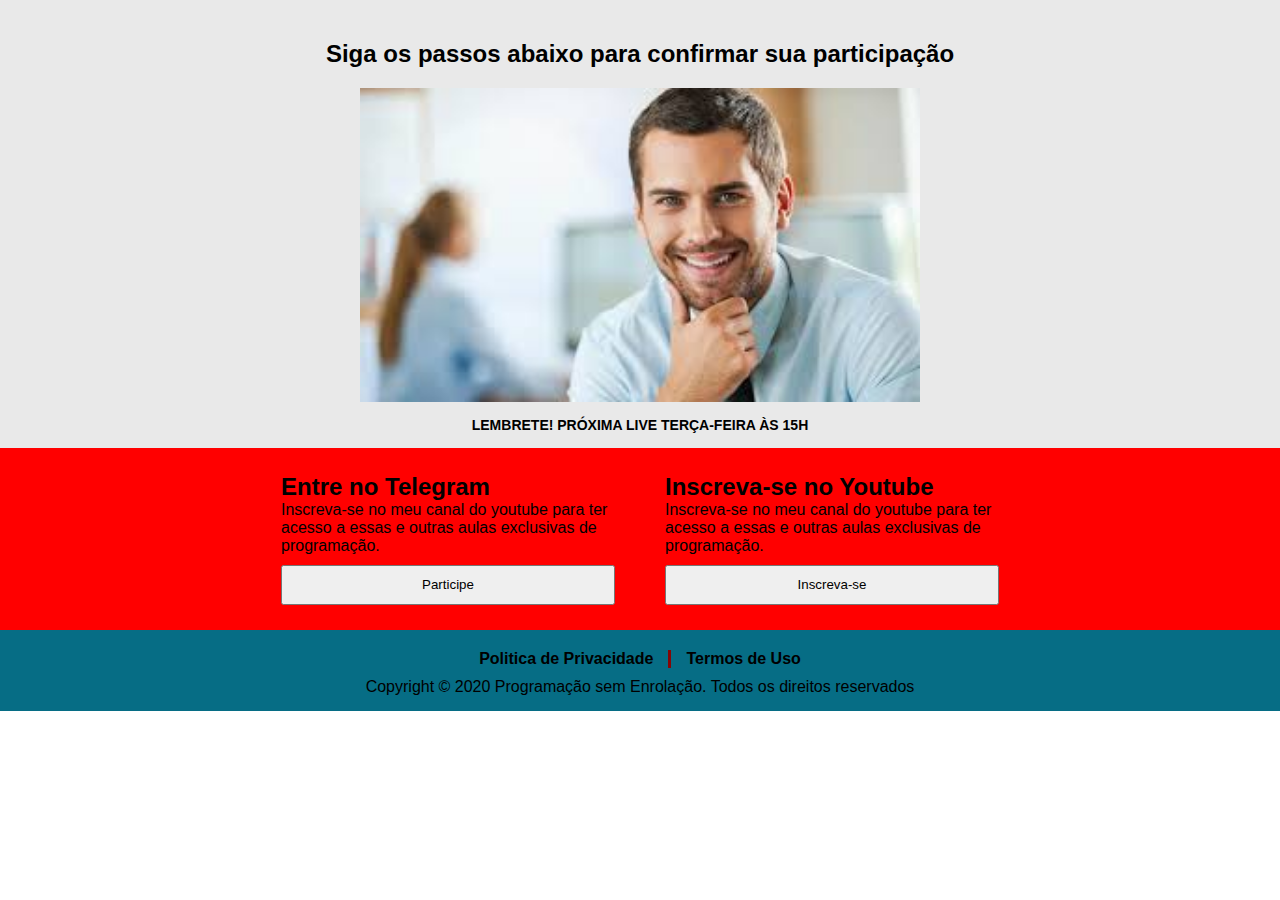
==== landing_page/obrigado.html @ 361745cb "Criação da página de obrigado" ====
<!DOCTYPE html>
<html lang="en">
<head>
    <meta charset="UTF-8">
    <meta name="viewport" content="width=device-width, initial-scale=1.0">
    <title>Obrigado</title>
    <!-- Favicon -->
    <link rel="icon" type="image/png" href="./images/icons/favicon.png"/>
    <!-- CSS link -->
    <link rel="stylesheet" type="text/css" href="style.css">
</head>
<body>
    <!-- Head -->
    <div class="pre-head">
        <div class="head">
            <h1>Siga os passos abaixo para confirmar sua participação</h1>
            <img src="./images/img1.jpg">
            <h2>LEMBRETE! PRÓXIMA LIVE TERÇA-FEIRA ÀS 15H</h2>
        </div>
    </div>
    <!-- ./Head -->

    <!-- Body -->
    <div class="pre-follow">
        <div class="follow">
            <div>
                <h1>Entre no Telegram</h1>
                <p>Inscreva-se no meu canal do youtube para ter acesso a essas e outras aulas exclusivas de programação.</p>
                <button>Participe</button>
            </div>
            <div>
                <h1>Inscreva-se no Youtube</h1>
                <p>Inscreva-se no meu canal do youtube para ter acesso a essas e outras aulas exclusivas de programação.</p>
                <button>Inscreva-se</button>
            </div>
        </div>
    </div>
    <!-- ./Body -->

    <!-- Footer -->
    <footer class="pre-footer">
        <div class="footer">
            <div class="terms">
                <h4><a href="./politica-de-privacidade.html">Politica de Privacidade</a></h4>
                <h4><a href="./termos-de-uso.html">Termos de Uso</a></h4>
            </div>
            <div class="copyright">
                Copyright © 2020 Programação sem Enrolação. Todos os direitos reservados
            </div>
        </div>
    </footer>

    <!-- ./Footer -->
    
</body>
</html>
---- landing_page/style.css ----
*{
    margin: 0;
    padding: 0;
    box-sizing: border-box;
}

a{
    color: black; /* blue colors for links too */
    text-decoration: inherit; /* no underline */
  }
  
body{
    font-family: Arial, Helvetica, sans-serif;
    overflow-x: hidden; /* Hide horizontal scrollbar */
}

.HTML{
    color: #DD4B25;
    
}
.CSS{
    color: #026EB4;
}
.JS{
    color: #EFD81D;
}
.pre-headline{
    height: 50vh;
    background-color: #04B2D9;
    display: flex;
    width: 100vw;
    justify-content: center;

    background-image: url('../images/bg.jpg');
    background-size: cover;
    background-position: bottom;
    overflow: hidden;
    color: rgb(255, 255, 255);
}

.headline{
    padding: 25px;
    width: 70%;
    height: 100%;
    display: flex;
    align-items: center;
    justify-content: space-around;
    
}

.text-headline{
    width: 35%;
    font-size: 15px;  
    
}
.text-headline input, button{
    width: 100%;
    margin-top: 10px;
    height: 40px;
}
.text-headline button{
    background-color: #F21905;
    color: white;
    border: 0;
    border-radius: 5px;
    margin-bottom: 15px;
    font-size: 16px;
    font-weight: bold;

}
.text-headline input{
    text-align: center;
    color: white;
    margin-top: 25px;
    font-size: 18px;
    
}

.photo-headline{
}

.photo-headline img{
    width: 509px;
    margin: 15px;
    /* border: 5px solid #ffffff ; */
    
}

/* ./Headline */
.bg{
    background-color: #066d85;
    color: rgb(235, 235, 235);
    display: flex;
    height: 170px;
    width: 100vw;
    justify-content: center;
    box-shadow: 0px 0px 10px  rgb(104, 104, 104) inset;
}

.separation{
    width: 50%;
    display: flex;
    justify-content: space-around;
    font-size: 15px;
    align-items: center;
    
}
.separation img{
    width: 55px;
    
    margin-right: 10px;
    
    
}
.separation--1{
    display: flex;
    padding-right: 10px;
    border-right: 3px solid #F21905;
    align-items: center;
}
.separation--2{
    display: flex;
    padding-left: 15px;
    padding-right: 5px;
    align-items: center;
    border-right: 3px solid #F21905;
}
.separation--3{
    padding-left: 15px;
    display: flex;
    align-items: center;

}

/*  */

.pre-apresentation{
    width: 100vw;
    background-color: rgba(212, 212, 212, 0.514);
    display: flex;
    justify-content: center;
}

.apresentation{
    padding: 45px;
    width: 60%;
    display: grid;
    grid-template-columns: auto auto;
    grid-template-rows: auto;
}

.text-apresentation{
    border-right: 3px solid #538DF5;
    padding-right: 15px;
    font-size: 10px;
    
    
}
.text-apresentation p{
    margin-top: 10px;
    font-size: 16px;
}

.photo-apresentation{
    display: flex;
    justify-content: center;
    align-items: center;
}
.photo-apresentation .container{
    width: 80%;
    margin-left: 25px;
}
.photo-apresentation p{
    width: 80%;
    text-align: justify;
    font-size: 16px;
    margin-left: 25px;
}

.photo-apresentation img{
    height: 150px;
    width: 150px;
}


/* Footer */
.pre-footer{
    width: 100vw;
    background-color: #066d85;
    padding-top: 20px;
}
.footer{
    display: flex;
    flex-direction: column;
    justify-content: center;
    align-items: center;
    width: 100%;
}
.terms{
    display: flex;
}

.terms h4{
    padding-right: 15px;
    padding-left: 15px;
    margin-bottom: 10px;
}
.terms h4:first-child{
    border-right: 3px solid #850606;
}
.copyright{
    margin-bottom: 15px;
    
}



/* Página Obrigado */

.pre-head{
    background-color: rgba(212, 212, 212, 0.521);
}

.head{
    display: flex;
    flex-direction: column;
    align-items: center;
}

.head h1{
    margin-top: 40px;
    margin-bottom: 20px;
    font-size: 24px;
}
.head h2{
    margin-top: 15px;
    margin-bottom: 15px;
    font-size: 14px;
    
}

.head img{
    width: 560px;
}


/* Follow */

.pre-follow{
    width: 100vw;
    background-color: red;
    display: flex;
    justify-content: center;
    align-items: center;
    
}

.follow{
    width: 60%;
    display: flex;
    margin: 25px;
}

.follow div{
    padding-right: 25px;
    padding-left: 25px;
}

.follow h1{
    font-size: 24px;
}
.follow p{
    font-size: 16px;
}
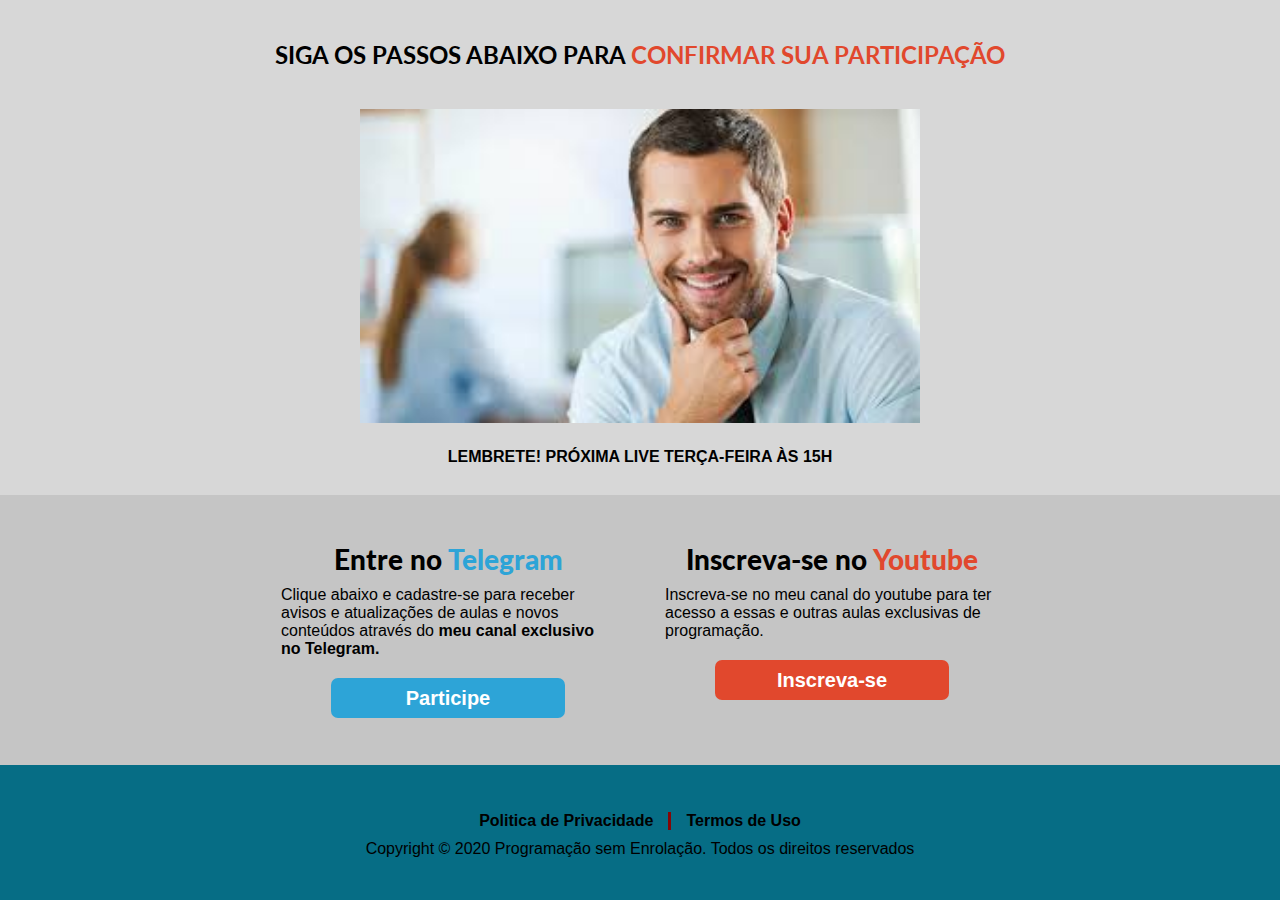
==== commit 03879b77: "finalização de layout" ====
--- a/landing_page/obrigado.html
+++ b/landing_page/obrigado.html
@@ -4,6 +4,9 @@
     <meta charset="UTF-8">
     <meta name="viewport" content="width=device-width, initial-scale=1.0">
     <title>Obrigado</title>
+    <!-- Font Link -->
+    <link rel="preconnect" href="https://fonts.gstatic.com">
+    <link href="https://fonts.googleapis.com/css2?family=Lato:wght@700;900&display=swap" rel="stylesheet">
     <!-- Favicon -->
     <link rel="icon" type="image/png" href="./images/icons/favicon.png"/>
     <!-- CSS link -->
@@ -13,7 +16,7 @@
     <!-- Head -->
     <div class="pre-head">
         <div class="head">
-            <h1>Siga os passos abaixo para confirmar sua participação</h1>
+            <h1>Siga os passos abaixo para <span>confirmar sua participação</span></h1>
             <img src="./images/img1.jpg">
             <h2>LEMBRETE! PRÓXIMA LIVE TERÇA-FEIRA ÀS 15H</h2>
         </div>
@@ -23,28 +26,28 @@
     <!-- Body -->
     <div class="pre-follow">
         <div class="follow">
-            <div>
-                <h1>Entre no Telegram</h1>
+            <div class="telegram">
+                <h1>Entre no <span class="telegram-color">Telegram</span></h1>
+                <p>Clique abaixo e cadastre-se para receber avisos e atualizações de aulas e novos conteúdos através do <b>meu canal exclusivo no Telegram.</b></p>
+                <a target="_blank" href="https://t.me/joinchat/AAAAAFGPSsUczIjHByLYaw"><button>Participe</button></a>
+            </div>
+            <div class="youtube">
+                <h1>Inscreva-se no<span class="youtube-color"> Youtube</span></h1>
                 <p>Inscreva-se no meu canal do youtube para ter acesso a essas e outras aulas exclusivas de programação.</p>
-                <button>Participe</button>
-            </div>
-            <div>
-                <h1>Inscreva-se no Youtube</h1>
-                <p>Inscreva-se no meu canal do youtube para ter acesso a essas e outras aulas exclusivas de programação.</p>
-                <button>Inscreva-se</button>
+                <a target="_blank" href="https://www.youtube.com/channel/UCZgELbe4_J5g6cV6z01e_ww"><button>Inscreva-se</button></a>
             </div>
         </div>
     </div>
     <!-- ./Body -->
 
     <!-- Footer -->
-    <footer class="pre-footer">
-        <div class="footer">
-            <div class="terms">
+    <footer class="pre-footer2">
+        <div class="footer2">
+            <div class="terms2">
                 <h4><a href="./politica-de-privacidade.html">Politica de Privacidade</a></h4>
                 <h4><a href="./termos-de-uso.html">Termos de Uso</a></h4>
             </div>
-            <div class="copyright">
+            <div class="copyright2">
                 Copyright © 2020 Programação sem Enrolação. Todos os direitos reservados
             </div>
         </div>
--- a/landing_page/style.css
+++ b/landing_page/style.css
@@ -24,13 +24,19 @@
 .JS{
     color: #EFD81D;
 }
+.telegram-color{
+    color: #2DA4D7;
+}
+.youtube-color{
+    color: #E1482D;
+}
+
 .pre-headline{
     height: 50vh;
     background-color: #04B2D9;
     display: flex;
     width: 100vw;
     justify-content: center;
-
     background-image: url('../images/bg.jpg');
     background-size: cover;
     background-position: bottom;
@@ -70,7 +76,7 @@
 }
 .text-headline input{
     text-align: center;
-    color: white;
+    color: black;
     margin-top: 25px;
     font-size: 18px;
     
@@ -218,24 +224,34 @@
 /* Página Obrigado */
 
 .pre-head{
-    background-color: rgba(212, 212, 212, 0.521);
+    background-color: rgba(212, 212, 212, 0.938);
+    height: 55vh;
+    display: flex;
+    justify-content: center;
+    align-items: center;
 }
 
 .head{
     display: flex;
     flex-direction: column;
     align-items: center;
+    height: 100%;
 }
 
 .head h1{
+    font-family: 'Lato', sans-serif;
     margin-top: 40px;
-    margin-bottom: 20px;
+    margin-bottom: 40px;
     font-size: 24px;
+    text-transform: uppercase;
+}
+.head span{
+    color: #E1482D;
 }
 .head h2{
-    margin-top: 15px;
-    margin-bottom: 15px;
-    font-size: 14px;
+    margin-top: 25px;
+    margin-bottom: 25px;
+    font-size: 16px;
     
 }
 
@@ -248,11 +264,11 @@
 
 .pre-follow{
     width: 100vw;
-    background-color: red;
-    display: flex;
-    justify-content: center;
-    align-items: center;
-    
+    height: 30vh;
+    background-color: #c5c5c5;
+    display: flex;
+    justify-content: center;
+    align-items: center;   
 }
 
 .follow{
@@ -271,4 +287,91 @@
 }
 .follow p{
     font-size: 16px;
-}+}
+.follow button{
+    color: white;
+    font-size: 20px;
+    font-weight: bold;
+}
+
+.telegram{
+    display: flex;
+    flex-direction: column;
+    width: 50%;
+}
+
+.youtube{
+    display: flex;
+    flex-direction: column;
+    width: 50%;
+}
+
+.youtube h1{
+    font-family: 'Lato', sans-serif;
+    font-weight: 900;
+    font-size: 28px;
+}
+.telegram h1{
+    font-family: 'Lato', sans-serif;
+    font-weight: 900;
+    font-size: 28px;
+}
+
+.telegram h1, a{
+    text-align: center;
+    margin-bottom: 10px;
+    margin-top: 10px;
+}
+.youtube h1, a{
+    text-align: center;
+    margin-top: 10px;
+    margin-bottom: 10px;
+}
+
+.telegram button{
+    background-color: #2DA4D7;
+    border: 0;
+    border-radius: 7px;
+    width: 70%;
+    cursor: pointer;
+}
+
+.youtube button{
+    background-color:#E1482D;
+    border:0;
+    border-radius: 7px;
+    width: 70%;
+    cursor: pointer;
+}
+
+/* Footer 2 */
+.pre-footer2{
+    width: 100vw;
+    background-color: #066d85;
+    padding-top: 20px;
+    height: 15vh;
+    display: flex;
+}
+.footer2{
+    display: flex;
+    flex-direction: column;
+    justify-content: center;
+    align-items: center;
+    width: 100%;
+}
+.terms2{
+    display: flex;
+}
+
+.terms2 h4{
+    padding-right: 15px;
+    padding-left: 15px;
+    margin-bottom: 10px;
+}
+.terms2 h4:first-child{
+    border-right: 3px solid #850606;
+}
+.copyright2{
+    margin-bottom: 15px;
+    
+}
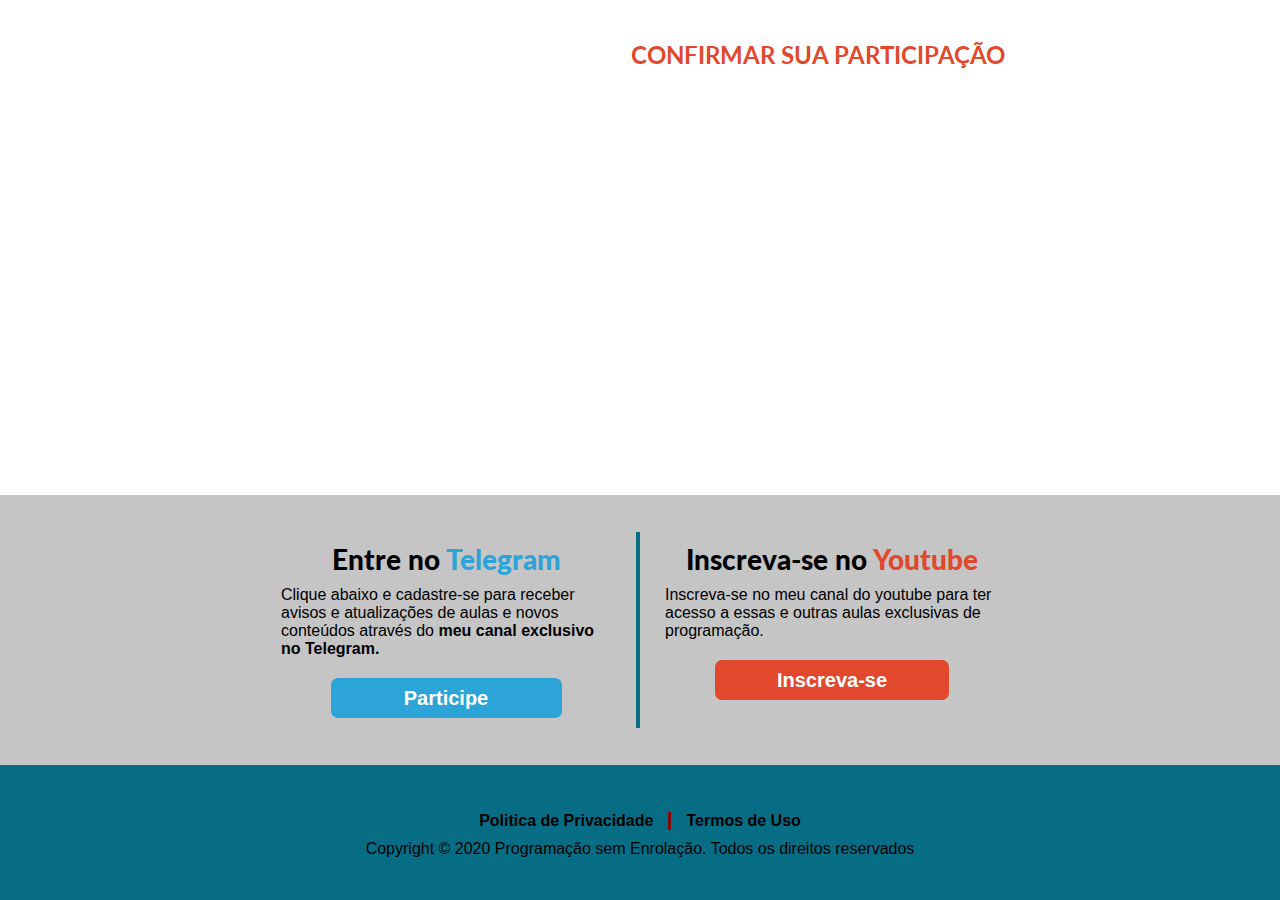
==== commit 8d105243: "video de obrigado e alterar layout" ====
--- a/landing_page/obrigado.html
+++ b/landing_page/obrigado.html
@@ -17,7 +17,9 @@
     <div class="pre-head">
         <div class="head">
             <h1>Siga os passos abaixo para <span>confirmar sua participação</span></h1>
-            <img src="./images/img1.jpg">
+            
+            <iframe width="560" height="315" src="https://www.youtube.com/embed/9VyajaG_xvs" frameborder="0" allow="accelerometer; autoplay; clipboard-write; encrypted-media; gyroscope; picture-in-picture" allowfullscreen></iframe>
+
             <h2>LEMBRETE! PRÓXIMA LIVE TERÇA-FEIRA ÀS 15H</h2>
         </div>
     </div>
--- a/landing_page/style.css
+++ b/landing_page/style.css
@@ -224,7 +224,10 @@
 /* Página Obrigado */
 
 .pre-head{
-    background-color: rgba(212, 212, 212, 0.938);
+    background-image: url('../images/bg.jpg');
+    background-size: cover;
+    background-position: bottom;
+    overflow: hidden;
     height: 55vh;
     display: flex;
     justify-content: center;
@@ -236,6 +239,7 @@
     flex-direction: column;
     align-items: center;
     height: 100%;
+    color: white;
 }
 
 .head h1{
@@ -295,6 +299,7 @@
 }
 
 .telegram{
+    border-right: 4px solid #066D85;
     display: flex;
     flex-direction: column;
     width: 50%;
